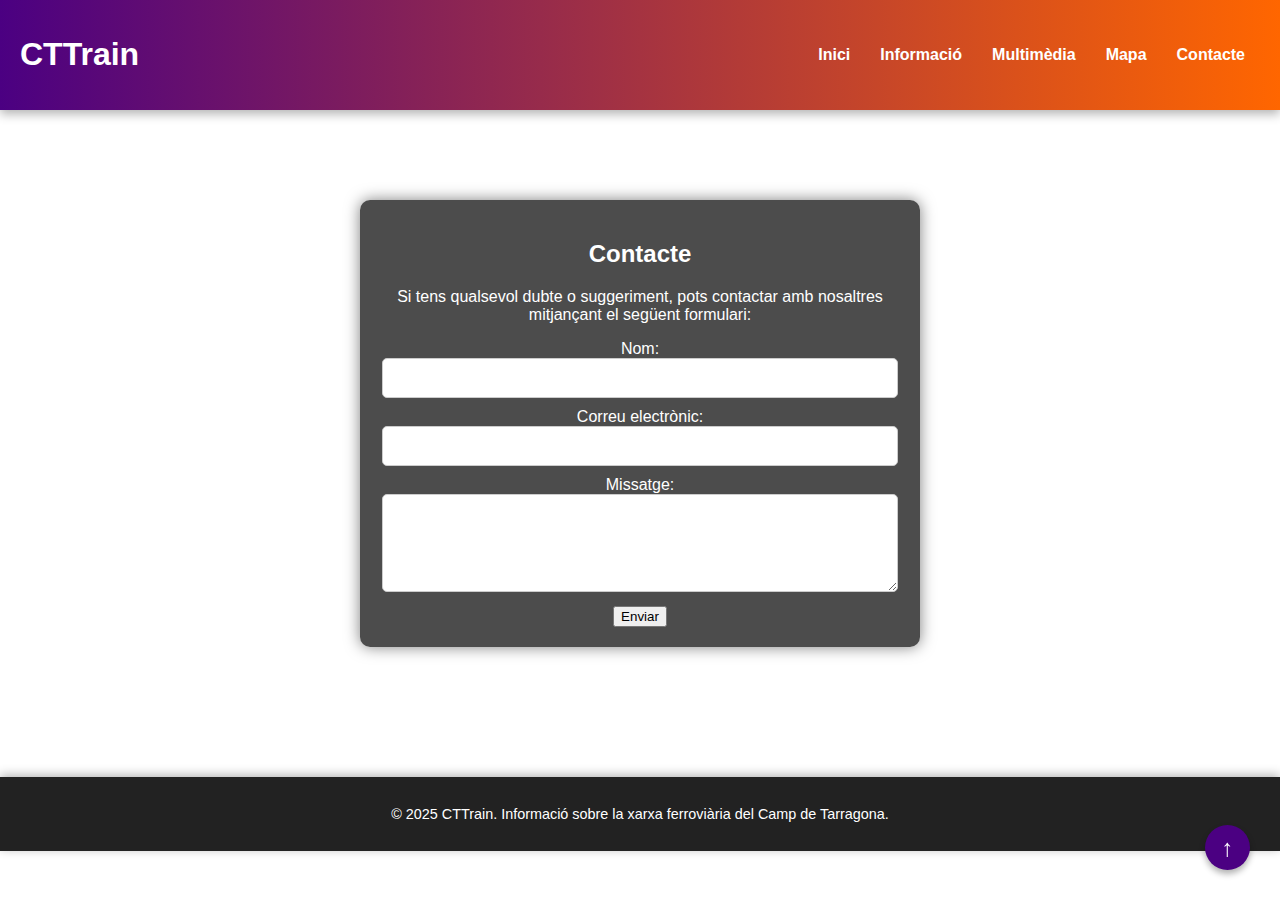
==== contacte.html @ 0c908e71 "Primer intent" ====
<!DOCTYPE html>
<html lang="ca">
<head>
    <meta charset="UTF-8">
    <meta name="viewport" content="width=device-width, initial-scale=1.0">
    <title>CTTrain - Contacte</title>
    <link rel="stylesheet" href="css/styles.css">
    <script defer src="js/script.js"></script>
</head>
<button id="scrollTopBtn" onclick="scrollToTop()">↑</button>
<body class="contacte">
    <header>
        <h1><a href="index.html" style="text-decoration: none; color: white;">CTTrain</a></h1>
        <nav>
            <ul>
                <li><a href="index.html">Inici</a></li>
                <li><a href="informacio.html">Informació</a></li>
                <li><a href="multimedia.html">Multimèdia</a></li>
                <li><a href="mapa.html">Mapa</a></li>
                <li><a href="contacte.html">Contacte</a></li>
            </ul>
        </nav>
    </header>

    <main>
        <section class="contact-form">
            <h2>Contacte</h2>
            <p>Si tens qualsevol dubte o suggeriment, pots contactar amb nosaltres mitjançant el següent formulari:</p>
            <form action="#" method="post">
                <label for="nom">Nom:</label>
                <input type="text" id="nom" name="nom" required>

                <label for="email">Correu electrònic:</label>
                <input type="email" id="email" name="email" required>

                <label for="missatge">Missatge:</label>
                <textarea id="missatge" name="missatge" rows="4" required></textarea>

                <button type="submit">Enviar</button>
            </form>
        </section>
    </main>

    <footer>
        <p>&copy; 2025 CTTrain. Informació sobre la xarxa ferroviària del Camp de Tarragona.</p>
    </footer>
</body>
</html>
---- css/styles.css ----
body {
    font-family: Arial, sans-serif;
    margin: 0;
    padding: 0;
    background: url('../images/train_background.jpg') no-repeat center center fixed;
    background-size: cover;
    color: #fff;
}

header {
    background: linear-gradient(to right, #4b0082, #ff6600);
    color: white;
    padding: 15px 20px;
    display: flex;
    justify-content: space-between;
    align-items: center;
    box-shadow: 0px 4px 10px rgba(0, 0, 0, 0.3);
    width: 100%;
    box-sizing: border-box;
}

nav ul {
    list-style: none;
    padding: 0;
    margin: 0;
    display: flex;
}

nav ul li {
    margin: 0 15px;
}

nav ul li a {
    color: white;
    text-decoration: none;
    font-weight: bold;
    transition: color 0.3s;
}

nav ul li a:hover {
    color: #ffd700;
}

/* Estils generals per a les seccions */
section {
    background: rgba(0, 0, 0, 0.7);
    color: #fff;
    padding: 20px;
    border-radius: 10px;
    box-shadow: 0px 0px 15px rgba(0, 0, 0, 0.5);
}

/* Botó scroll top */
#scrollTopBtn {
    position: fixed;
    bottom: 30px;
    right: 30px;
    z-index: 100;
    background-color: #4b0082;
    color: white;
    border: none;
    border-radius: 50%;
    width: 45px;
    height: 45px;
    font-size: 1.5rem;
    cursor: pointer;
    box-shadow: 0 4px 6px rgba(0, 0, 0, 0.3);
    transition: background-color 0.3s;
}

#scrollTopBtn:hover {
    background-color: #ff6600;
}

/* Layout específic per a cada pàgina */
.mapa {
    text-align: center;
    margin-top: 60px;
}

.map-container {
    width: 100%;
    max-width: 900px;
    margin: auto;
    border-radius: 10px;
    overflow: hidden;
}

/* Estil exclusiu per a index.html */
body.index {
    background: url('../images/camptarragona.jpg') no-repeat center center fixed;
    background-size: cover;
}

.index-container {
    margin-top: 60px;
    background: rgba(0, 0, 0, 0.7);
    padding: 25px;
    border-radius: 15px;
    box-shadow: 0px 0px 20px rgba(0, 0, 0, 0.5);
    max-width: 75%;
    text-align: center;
    animation: fadeIn 1s ease-in-out;
    margin-left: auto;
    margin-right: auto;
}

.index-container h2 {
    font-size: 2rem;
    margin-bottom: 15px;
    text-transform: uppercase;
    letter-spacing: 1px;
}

.index-container p {
    font-size: 1.1rem;
    line-height: 1.6;
    margin-bottom: 10px;
}

@keyframes fadeIn {
    from { opacity: 0; transform: translateY(20px); }
    to { opacity: 1; transform: translateY(0); }
}

/* Estil exclusiu per a multimedia.html */
.gallery-container {
    max-width: 1200px;
    margin: auto;
    padding: 30px;
    margin-top: 60px;
}

.gallery-section {
    margin-bottom: 40px;
    text-align: center;
}

.gallery-section h2 {
    font-size: 1.8rem;
    margin-bottom: 15px;
    text-transform: uppercase;
    letter-spacing: 1px;
    color: #ffd700;
}

.gallery {
    display: grid;
    grid-template-columns: repeat(3, 1fr);
    gap: 15px;
    justify-items: center;
}

.gallery img {
    width: 100%;
    max-width: 350px;
    border-radius: 10px;
    box-shadow: 0px 0px 15px rgba(0, 0, 0, 0.5);
    transition: transform 0.3s ease-in-out;
}

.gallery img:hover {
    transform: scale(1.05);
}

.gallery-description {
    font-size: 1.1rem;
    color: #ddd;
    margin-top: 10px;
    max-width: 900px;
    margin-left: auto;
    margin-right: auto;
}

/* Estils generals */
footer {
    background: #222;
    color: white;
    text-align: center;
    padding: 15px 0;
    font-size: 0.9rem;
    position: relative;
    width: 100%;
    box-shadow: 0px -2px 10px rgba(0, 0, 0, 0.3);
    margin-top: 40px;
}

/* Restauració d'estils per a la pàgina Informació */
.info-container {
    display: flex;
    justify-content: space-between;
    align-items: flex-start;
    max-width: 1200px;
    margin: 60px auto 30px auto;
    padding: 20px;
    gap: 30px;
}

.info-text {
    flex: 1;
    background: rgba(0, 0, 0, 0.7);
    padding: 20px;
    border-radius: 10px;
    box-shadow: 0px 0px 10px rgba(0, 0, 0, 0.5);
}

.info-images {
    flex: 1;
    display: flex;
    flex-direction: column;
    gap: 20px;
    align-items: center;
}

.info-images figure {
    background: rgba(0, 0, 0, 0.7);
    padding: 10px;
    border-radius: 10px;
    box-shadow: 0px 0px 10px rgba(0, 0, 0, 0.5);
}

.info-images img {
    width: 100%;
    max-width: 500px;
    border-radius: 10px;
    box-shadow: 0px 0px 10px rgba(0, 0, 0, 0.5);
}

.info-images figcaption {
    font-size: 0.9rem;
    color: #ddd;
    text-align: center;
    margin-top: 5px;
}

.official-websites {
    display: flex;
    justify-content: space-around;
    gap: 20px;
    padding-top: 20px;
    padding-bottom: 50px;
}

.official-websites figure {
    text-align: center;
    background: rgba(0, 0, 0, 0.7);
    padding: 15px;
    border-radius: 10px;
    box-shadow: 0px 0px 10px rgba(0, 0, 0, 0.5);
    width: 45%;
}

.official-websites img {
    width: 100%;
    max-width: 300px;
    border-radius: 8px;
    transition: transform 0.3s ease-in-out;
}

.official-websites img:hover {
    transform: scale(1.05);
}

.official-websites figcaption {
    font-size: 0.9rem;
    color: #ddd;
    margin-top: 8px;
}

.info-grid {
    display: grid;
    grid-template-columns: 1fr 1fr;
    gap: 20px;
    max-width: 1200px;
    margin: 30px auto;
    padding: 20px;
}

.info-box {
    background: rgba(0, 0, 0, 0.7);
    padding: 20px;
    border-radius: 10px;
    box-shadow: 0px 0px 15px rgba(0, 0, 0, 0.5);
    text-align: center;
}

.info-box h2 {
    color: white;
    font-size: 1.5rem;
    margin-bottom: 10px;
}

.info-box p {
    font-size: 1rem;
    color: #ddd;
    text-align: left;
}

.info-box img {
    width: 100%;
    max-width: 450px;
    border-radius: 8px;
    box-shadow: 0px 0px 10px rgba(0, 0, 0, 0.5);
}

.info-box figcaption {
    font-size: 0.9rem;
    color: #ddd;
    margin-top: 8px;
}

.contact-form {
    background: rgba(0, 0, 0, 0.7);
    padding: 20px;
    border-radius: 10px;
    max-width: 520px;
    margin: 60px auto;
    text-align: center;
    color: white;
    box-shadow: 0px 0px 15px rgba(0, 0, 0, 0.5);
}

.contact-form input, 
.contact-form textarea {
    width: 95%;
    padding: 10px;
    border-radius: 5px;
    border: 1px solid #ccc;
    font-size: 1rem;
    color: #333;
    margin-bottom: 10px;
}

main {
    padding: 30px;
}

@media (max-width: 768px) {
    header {
        flex-direction: column;
        align-items: flex-start;
    }

    nav ul {
        flex-direction: column;
        width: 100%;
    }

    nav ul li {
        margin: 10px 0;
    }

    .info-grid,
    .official-websites {
        grid-template-columns: 1fr !important;
        flex-direction: column !important;
    }

    .gallery {
        grid-template-columns: 1fr !important;
    }

    .index-container,
    .contact-form,
    .gallery-container,
    .info-container {
        padding: 15px;
        margin: 40px auto;
        width: 95%;
    }

    .map-container iframe {
        width: 100% !important;
        height: auto !important;
    }

    #scrollTopBtn {
        bottom: 20px;
        right: 20px;
        width: 40px;
        height: 40px;
        font-size: 1.2rem;
    }
}
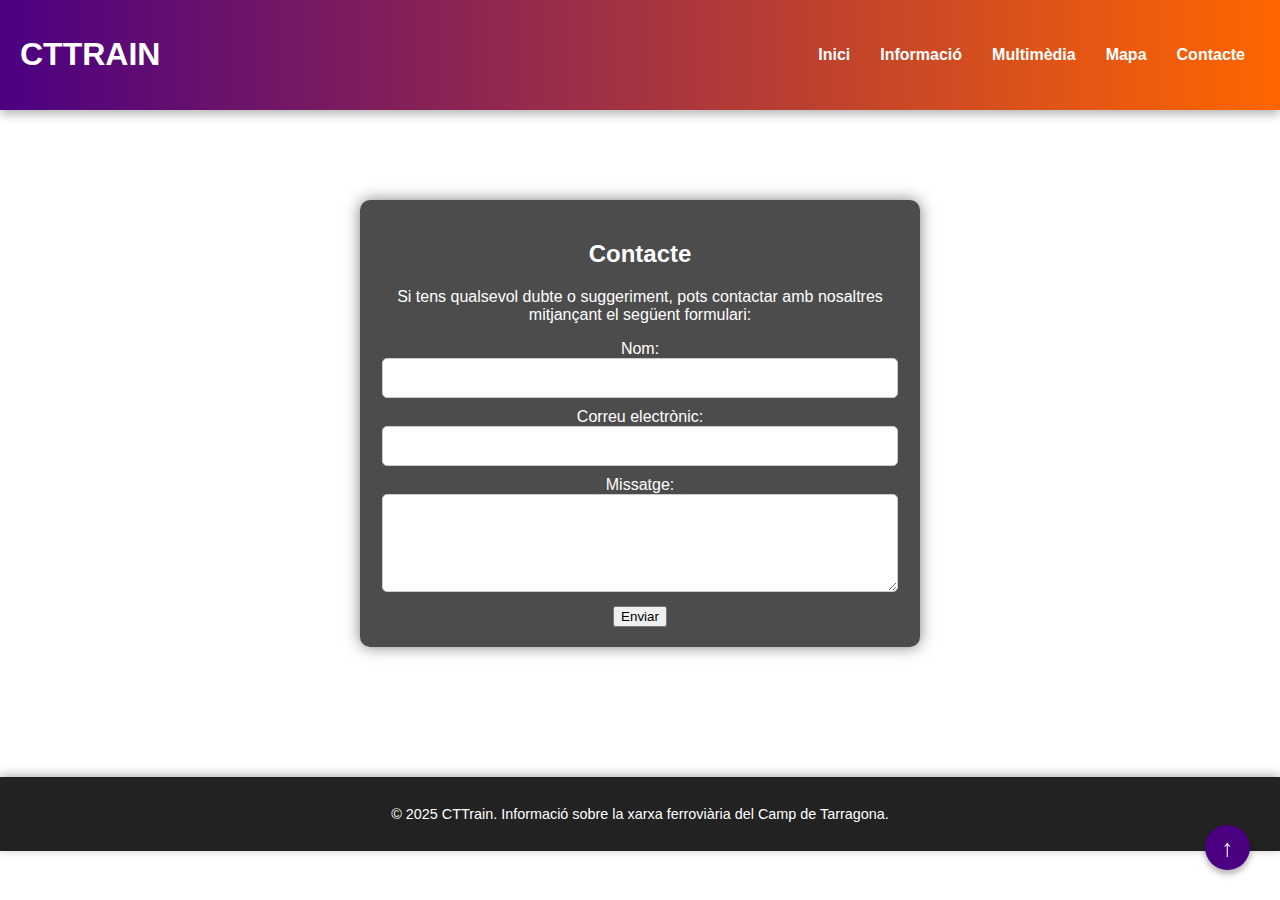
==== commit 2dd115a3: "eliminar_css_del_html" ====
--- a/contacte.html
+++ b/contacte.html
@@ -10,16 +10,17 @@
 <button id="scrollTopBtn" onclick="scrollToTop()">↑</button>
 <body class="contacte">
     <header>
-        <h1><a href="index.html" style="text-decoration: none; color: white;">CTTrain</a></h1>
+        <h1><button onclick="location.href='index.html'" class="logo-btn">CTTrain</button></h1>
         <nav>
-            <ul>
+            <button class="menu-toggle" onclick="toggleMenu()">☰</button>
+            <ul id="menu">
                 <li><a href="index.html">Inici</a></li>
                 <li><a href="informacio.html">Informació</a></li>
                 <li><a href="multimedia.html">Multimèdia</a></li>
                 <li><a href="mapa.html">Mapa</a></li>
                 <li><a href="contacte.html">Contacte</a></li>
             </ul>
-        </nav>
+        </nav>        
     </header>
 
     <main>
--- a/css/styles.css
+++ b/css/styles.css
@@ -70,6 +70,78 @@
 
 #scrollTopBtn:hover {
     background-color: #ff6600;
+}
+
+/* Botó menú hamburguesa */
+.menu-toggle {
+    display: none;
+    font-size: 2rem;
+    background: none;
+    border: none;
+    color: white;
+    cursor: pointer;
+    margin-right: 15px;
+}
+
+@media (max-width: 768px) {
+    header {
+        flex-direction: column;
+        align-items: flex-start;
+    }
+
+    .menu-toggle {
+        display: block;
+    }
+
+    nav ul {
+        display: none;
+        flex-direction: column;
+        width: 100%;
+        background-color: #4b0082;
+        margin-top: 10px;
+    }
+
+    nav ul.show {
+        display: flex;
+    }
+
+    nav ul li {
+        margin: 10px 0;
+        text-align: left;
+        padding-left: 20px;
+    }
+
+    .info-grid,
+    .official-websites {
+        grid-template-columns: 1fr !important;
+        flex-direction: column !important;
+    }
+
+    .gallery {
+        grid-template-columns: 1fr !important;
+    }
+
+    .index-container,
+    .contact-form,
+    .gallery-container,
+    .info-container {
+        padding: 15px;
+        margin: 40px auto;
+        width: 95%;
+    }
+
+    .map-container iframe {
+        width: 100% !important;
+        height: auto !important;
+    }
+
+    #scrollTopBtn {
+        bottom: 20px;
+        right: 20px;
+        width: 40px;
+        height: 40px;
+        font-size: 1.2rem;
+    }
 }
 
 /* Layout específic per a cada pàgina */
@@ -335,50 +407,18 @@
     padding: 30px;
 }
 
-@media (max-width: 768px) {
-    header {
-        flex-direction: column;
-        align-items: flex-start;
-    }
-
-    nav ul {
-        flex-direction: column;
-        width: 100%;
-    }
-
-    nav ul li {
-        margin: 10px 0;
-    }
-
-    .info-grid,
-    .official-websites {
-        grid-template-columns: 1fr !important;
-        flex-direction: column !important;
-    }
-
-    .gallery {
-        grid-template-columns: 1fr !important;
-    }
-
-    .index-container,
-    .contact-form,
-    .gallery-container,
-    .info-container {
-        padding: 15px;
-        margin: 40px auto;
-        width: 95%;
-    }
-
-    .map-container iframe {
-        width: 100% !important;
-        height: auto !important;
-    }
-
-    #scrollTopBtn {
-        bottom: 20px;
-        right: 20px;
-        width: 40px;
-        height: 40px;
-        font-size: 1.2rem;
-    }
-}
+.logo-btn {
+    background: none;
+    border: none;
+    color: white;
+    font-size: inherit;
+    font-weight: bold;
+    cursor: pointer;
+    padding: 0;
+    text-transform: uppercase;
+}
+
+.logo-btn:hover {
+    text-decoration: underline;
+    color: #ffd700;
+}
